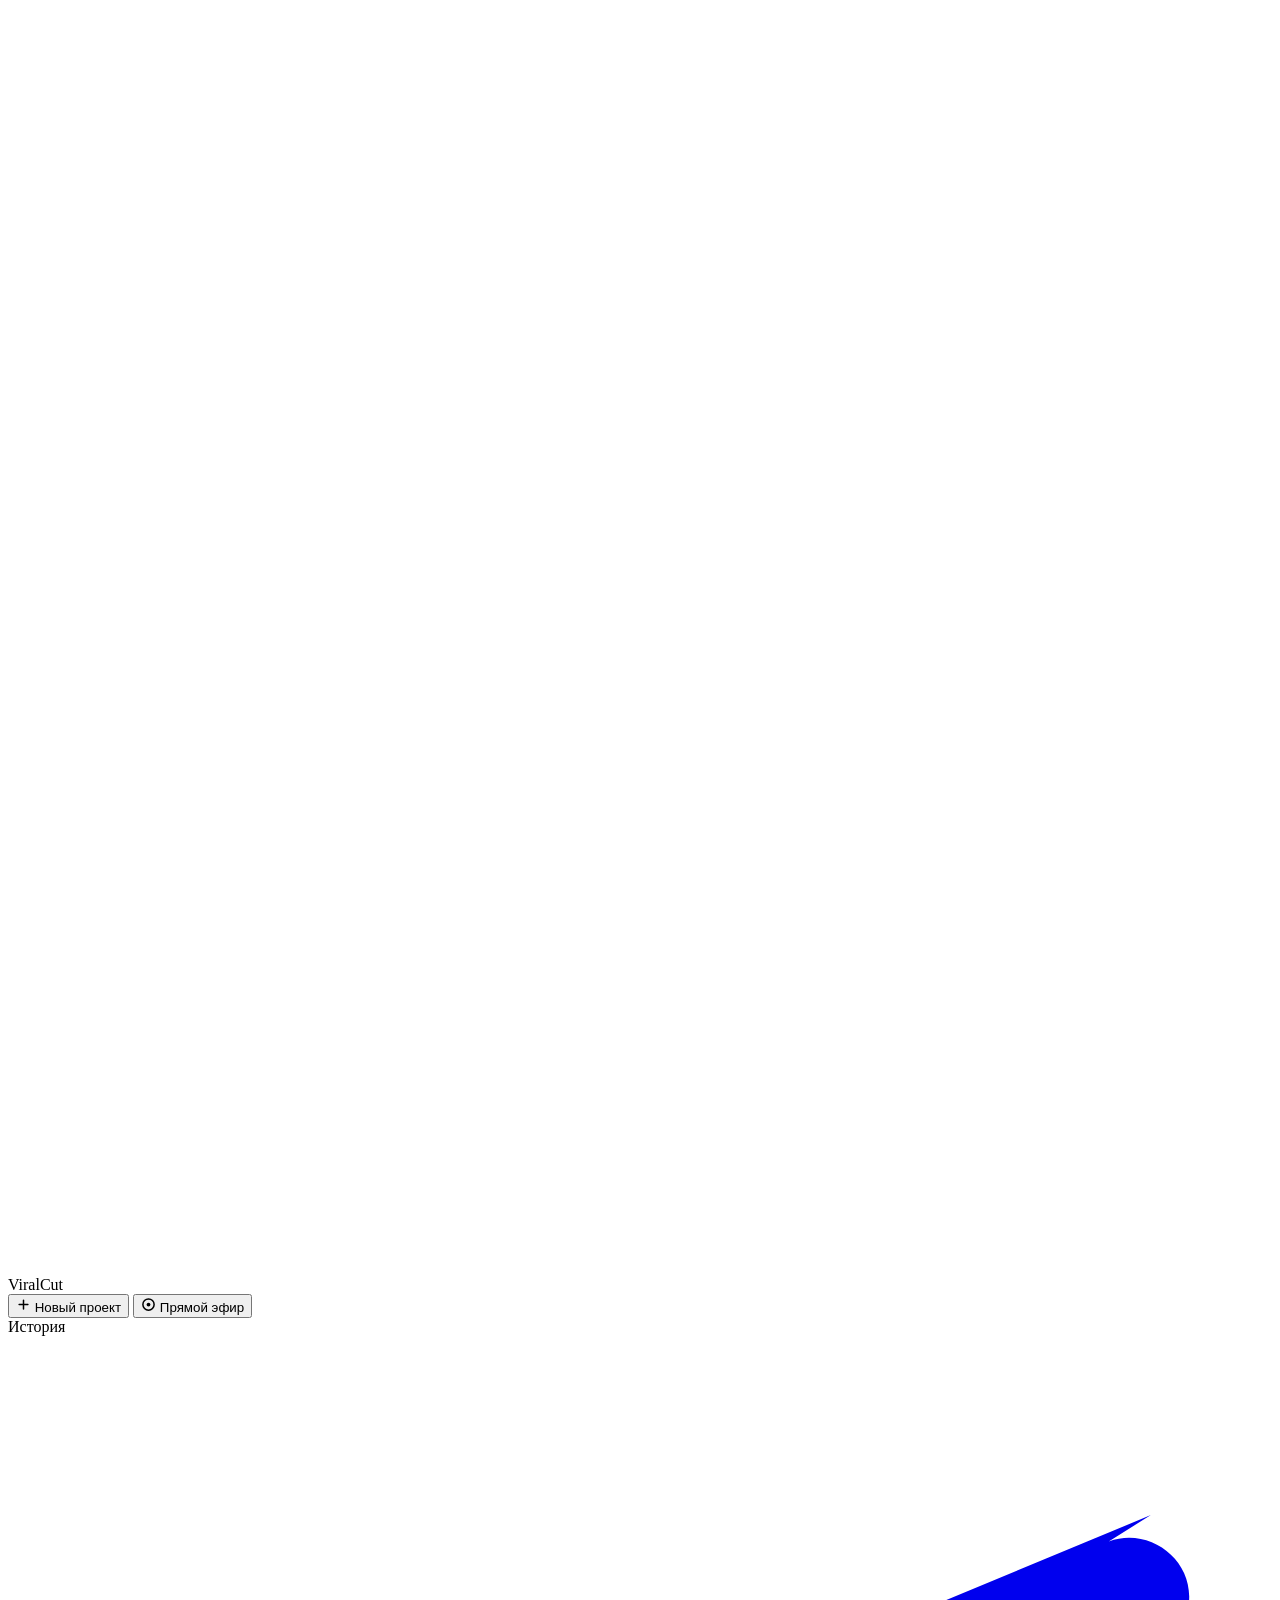
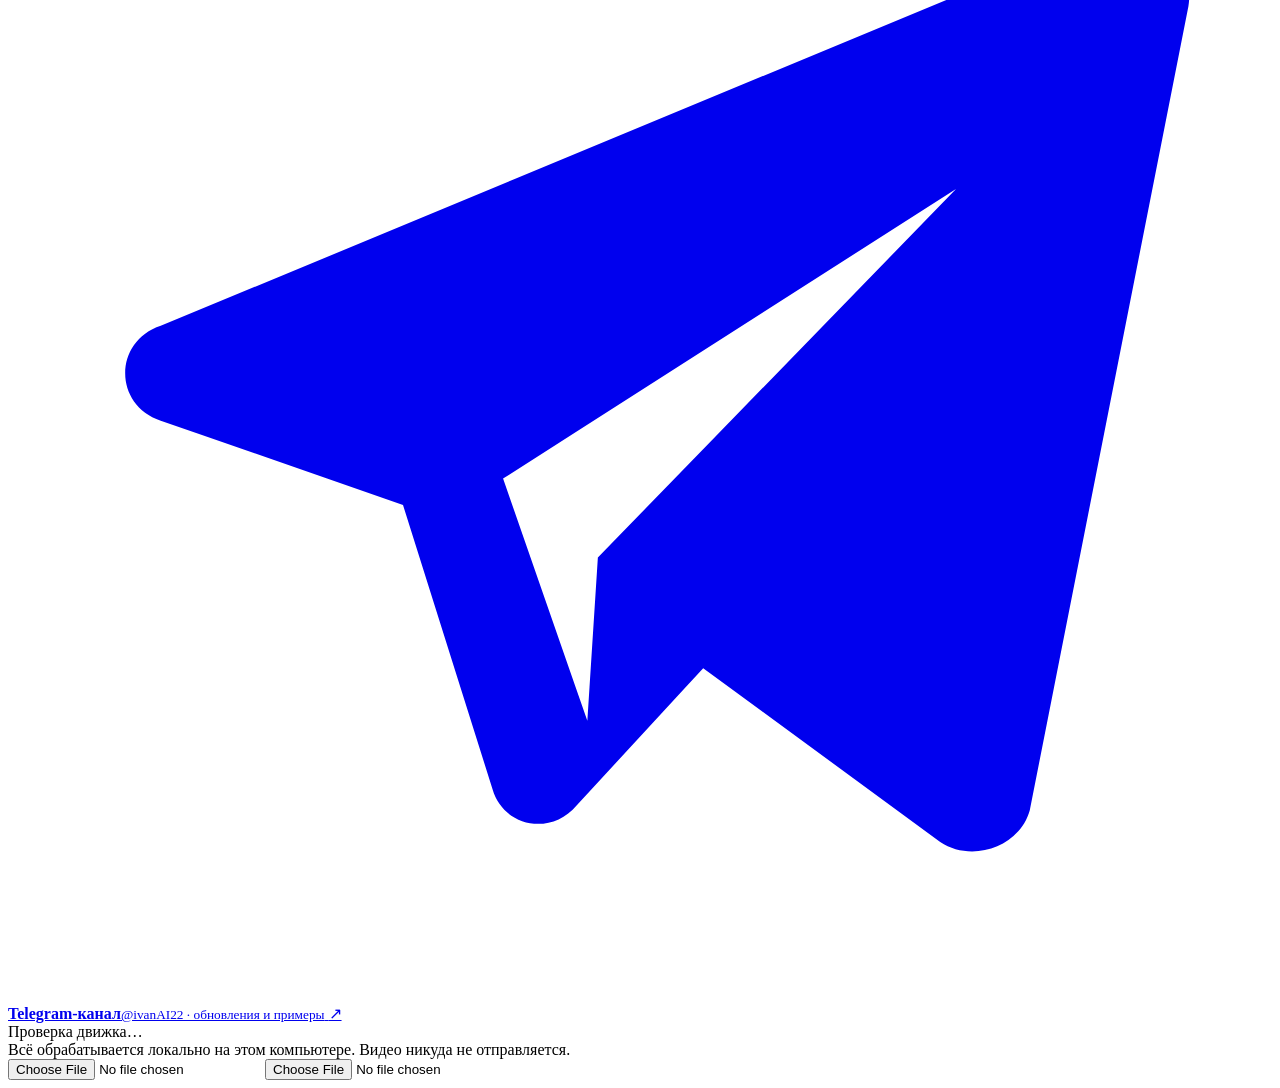
==== web/index.html @ 31178030 "ViralCut 1.2.0: macOS + Windows, Telegram, GitHub Actions" ====
<!doctype html>
<html lang="ru">
<head>
  <meta charset="utf-8" />
  <meta name="viewport" content="width=device-width, initial-scale=1" />
  <title>ViralCut — вирусные нарезки из длинных видео</title>
  <link rel="stylesheet" href="/static/styles.css" />
  <link rel="stylesheet" id="customFontsCss" href="/api/fonts.css" />
  <link rel="icon" href="data:image/svg+xml,%3Csvg xmlns='http://www.w3.org/2000/svg' viewBox='0 0 32 32'%3E%3Crect width='32' height='32' rx='8' fill='%238b5cf6'/%3E%3Cpath d='M18 5 9 18h6l-1 9 9-13h-6l1-9z' fill='white'/%3E%3C/svg%3E" />
</head>
<body>
  <div class="app">
    <aside class="sidebar">
      <div class="brand">
        <span class="brand-mark">
          <svg viewBox="0 0 24 24" fill="none" stroke="white" stroke-width="2.2" stroke-linecap="round" stroke-linejoin="round">
            <path d="M13 2 4.5 14H11l-1 8 8.5-12H12l1-8z" fill="white" stroke="none"/>
          </svg>
        </span>
        ViralCut
      </div>

      <button class="btn-new" id="newBtn">
        <svg width="15" height="15" viewBox="0 0 24 24" fill="none" stroke="currentColor" stroke-width="2.4" stroke-linecap="round"><path d="M12 5v14M5 12h14"/></svg>
        Новый проект
      </button>

      <button class="btn-new" id="streamBtn">
        <svg width="15" height="15" viewBox="0 0 24 24" fill="none" stroke="currentColor" stroke-width="2.4" stroke-linecap="round"><circle cx="12" cy="12" r="9"/><circle cx="12" cy="12" r="3" fill="currentColor" stroke="none"/></svg>
        Прямой эфир
      </button>

      <div class="side-label">История</div>
      <div class="project-list" id="projectList"></div>

      <a class="tg-card" href="https://t.me/ivanAI22" data-external="https://t.me/ivanAI22" target="_blank" rel="noopener">
        <span class="tg-ico">
          <svg viewBox="0 0 24 24" fill="currentColor"><path d="M21.7 3.4 2.9 11.2c-.9.3-.9 1.5 0 1.8l4.6 1.6 1.7 5.4c.2.7 1.1.9 1.6.3l2.4-2.6 4.5 3.3c.6.4 1.5.1 1.7-.6l3-15.2c.2-.9-.7-1.6-1.5-1.3zM9.4 14.1l8.6-5.5-6.8 7-.2 3.1-1.6-4.6z"/></svg>
        </span>
        <span class="tg-text"><b>Telegram-канал</b><small>@ivanAI22 · обновления и примеры</small></span>
        <span class="tg-arrow">↗</span>
      </a>

      <div class="side-foot">
        <div class="health" id="health"><span class="dot"></span><span id="healthText">Проверка движка…</span></div>
        <div class="hint">Всё обрабатывается локально на этом компьютере. Видео никуда не отправляется.</div>
      </div>
    </aside>

    <main class="main" id="main"></main>
  </div>

  <div class="modal hidden" id="modal"></div>
  <div id="toasts"></div>
  <input type="file" id="fileInput" accept="video/*" class="hidden" />
  <input type="file" id="fontInput" accept=".ttf,.otf,font/ttf,font/otf" class="hidden" />

  <script src="/static/app.js"></script>
</body>
</html>
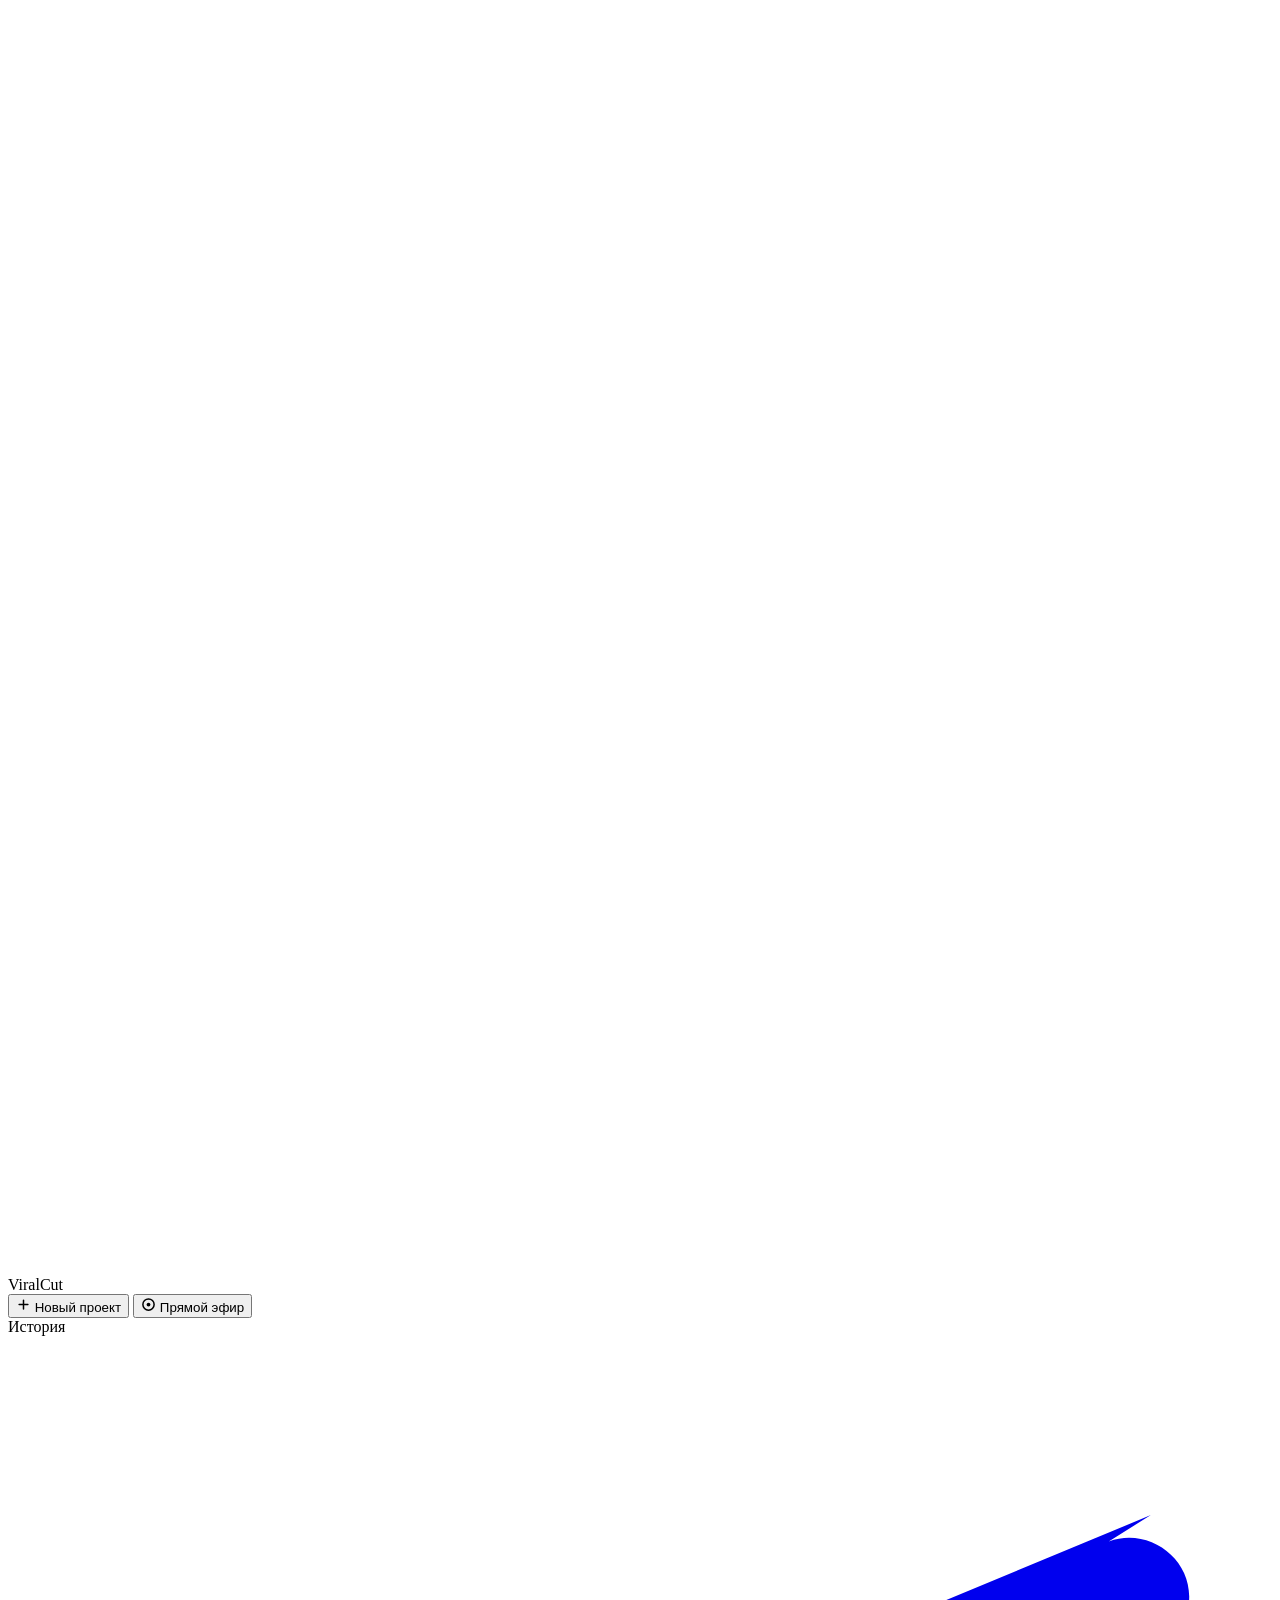
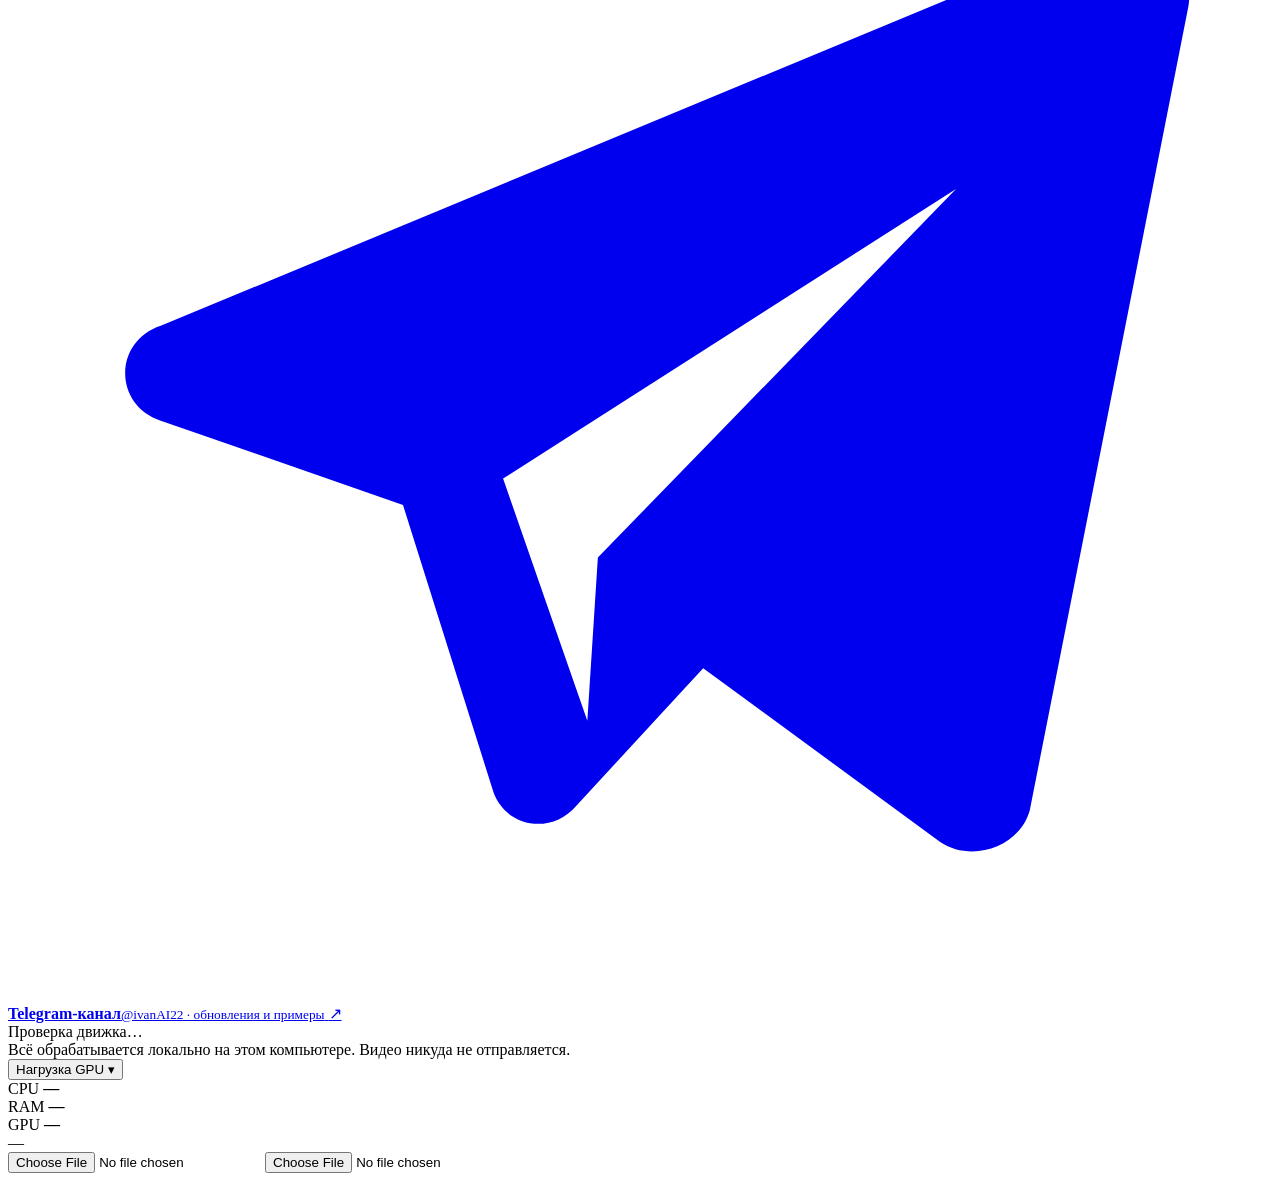
==== commit 3819da2c: "ViralCut 1.5.1: виджет нагрузки, фильтр рекламы, HD-фрагменты - Виджет «Нагрузка»: плавающая панель " ====
--- a/web/index.html
+++ b/web/index.html
@@ -33,6 +33,17 @@
       <div class="side-label">История</div>
       <div class="project-list" id="projectList"></div>
 
+      <a class="update-card" id="updateCard" hidden target="_blank" rel="noopener">
+        <span class="update-ico" aria-hidden="true">
+          <svg viewBox="0 0 24 24" fill="none" stroke="currentColor" stroke-width="2.2" stroke-linecap="round" stroke-linejoin="round"><path d="M12 4v11m0 0 4-4m-4 4-4-4M5 19h14"/></svg>
+        </span>
+        <span class="update-text">
+          <b id="updateTitle">Доступно обновление</b>
+          <small id="updateSub">Скачать с GitHub</small>
+        </span>
+        <button class="update-hide" id="updateHide" type="button" title="Скрыть до следующей версии" aria-label="Скрыть до следующей версии">×</button>
+      </a>
+
       <a class="tg-card" href="https://t.me/ivanAI22" data-external="https://t.me/ivanAI22" target="_blank" rel="noopener">
         <span class="tg-ico">
           <svg viewBox="0 0 24 24" fill="currentColor"><path d="M21.7 3.4 2.9 11.2c-.9.3-.9 1.5 0 1.8l4.6 1.6 1.7 5.4c.2.7 1.1.9 1.6.3l2.4-2.6 4.5 3.3c.6.4 1.5.1 1.7-.6l3-15.2c.2-.9-.7-1.6-1.5-1.3zM9.4 14.1l8.6-5.5-6.8 7-.2 3.1-1.6-4.6z"/></svg>
@@ -50,6 +61,36 @@
     <main class="main" id="main"></main>
   </div>
 
+  <div class="hud" id="sysCard">
+    <button class="hud-head" id="sysToggle" type="button" title="Свернуть/развернуть">
+      <span class="hud-dot" id="sysDot"></span>
+      <span class="hud-title">Нагрузка</span>
+      <span class="hud-chip" id="sysHw">GPU</span>
+      <span class="hud-chevron">▾</span>
+    </button>
+    <div class="hud-body" id="sysBody">
+      <div class="sys-row">
+        <span class="sys-label">CPU</span>
+        <span class="sys-bar"><i id="sysCpuBar" style="width:0%"></i></span>
+        <b class="sys-val" id="sysCpuVal">—</b>
+      </div>
+      <div class="sys-row">
+        <span class="sys-label">RAM</span>
+        <span class="sys-bar"><i id="sysRamBar" style="width:0%"></i></span>
+        <b class="sys-val" id="sysRamVal">—</b>
+      </div>
+      <div class="sys-row">
+        <span class="sys-label">GPU</span>
+        <span class="sys-bar"><i id="sysGpuBar" style="width:0%"></i></span>
+        <b class="sys-val" id="sysGpuVal">—</b>
+      </div>
+      <div class="hud-foot">
+        <span id="sysRamText">—</span>
+        <span id="sysJob" class="hud-job"></span>
+      </div>
+    </div>
+  </div>
+
   <div class="modal hidden" id="modal"></div>
   <div id="toasts"></div>
   <input type="file" id="fileInput" accept="video/*" class="hidden" />
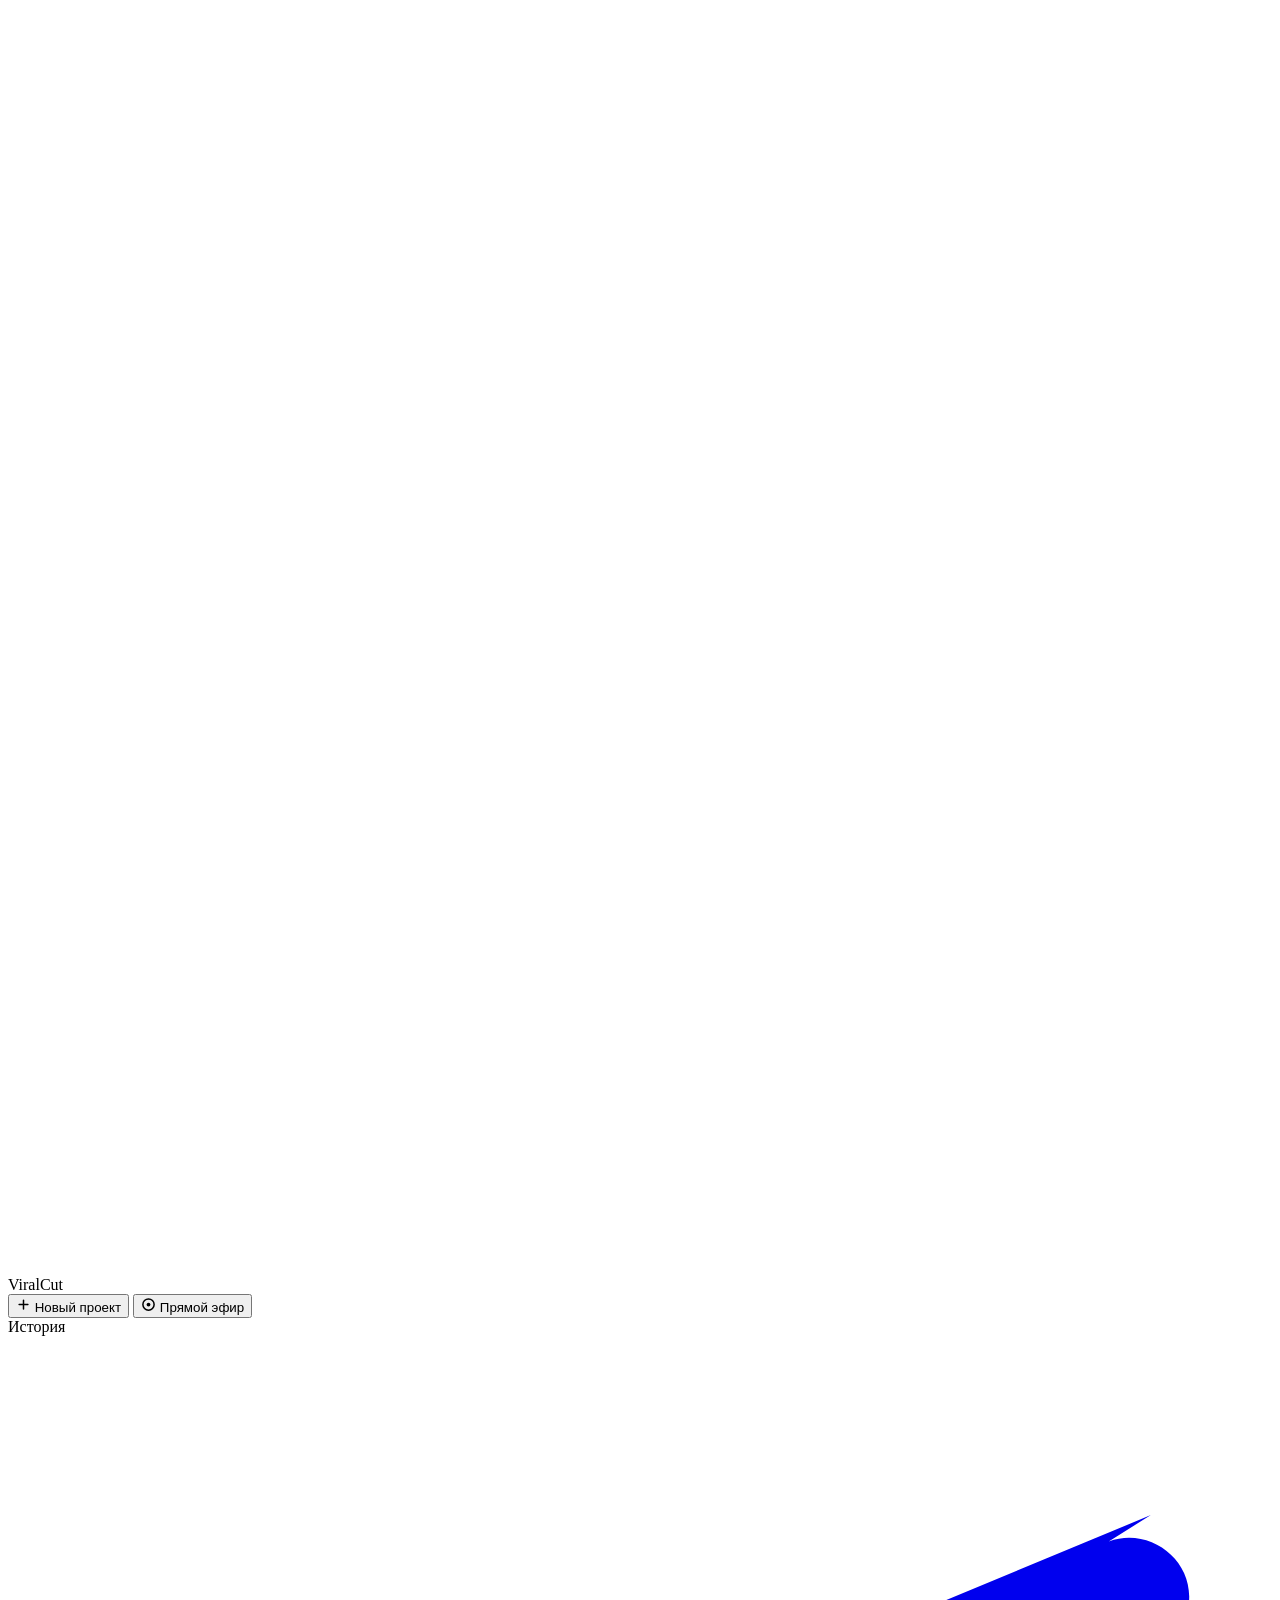
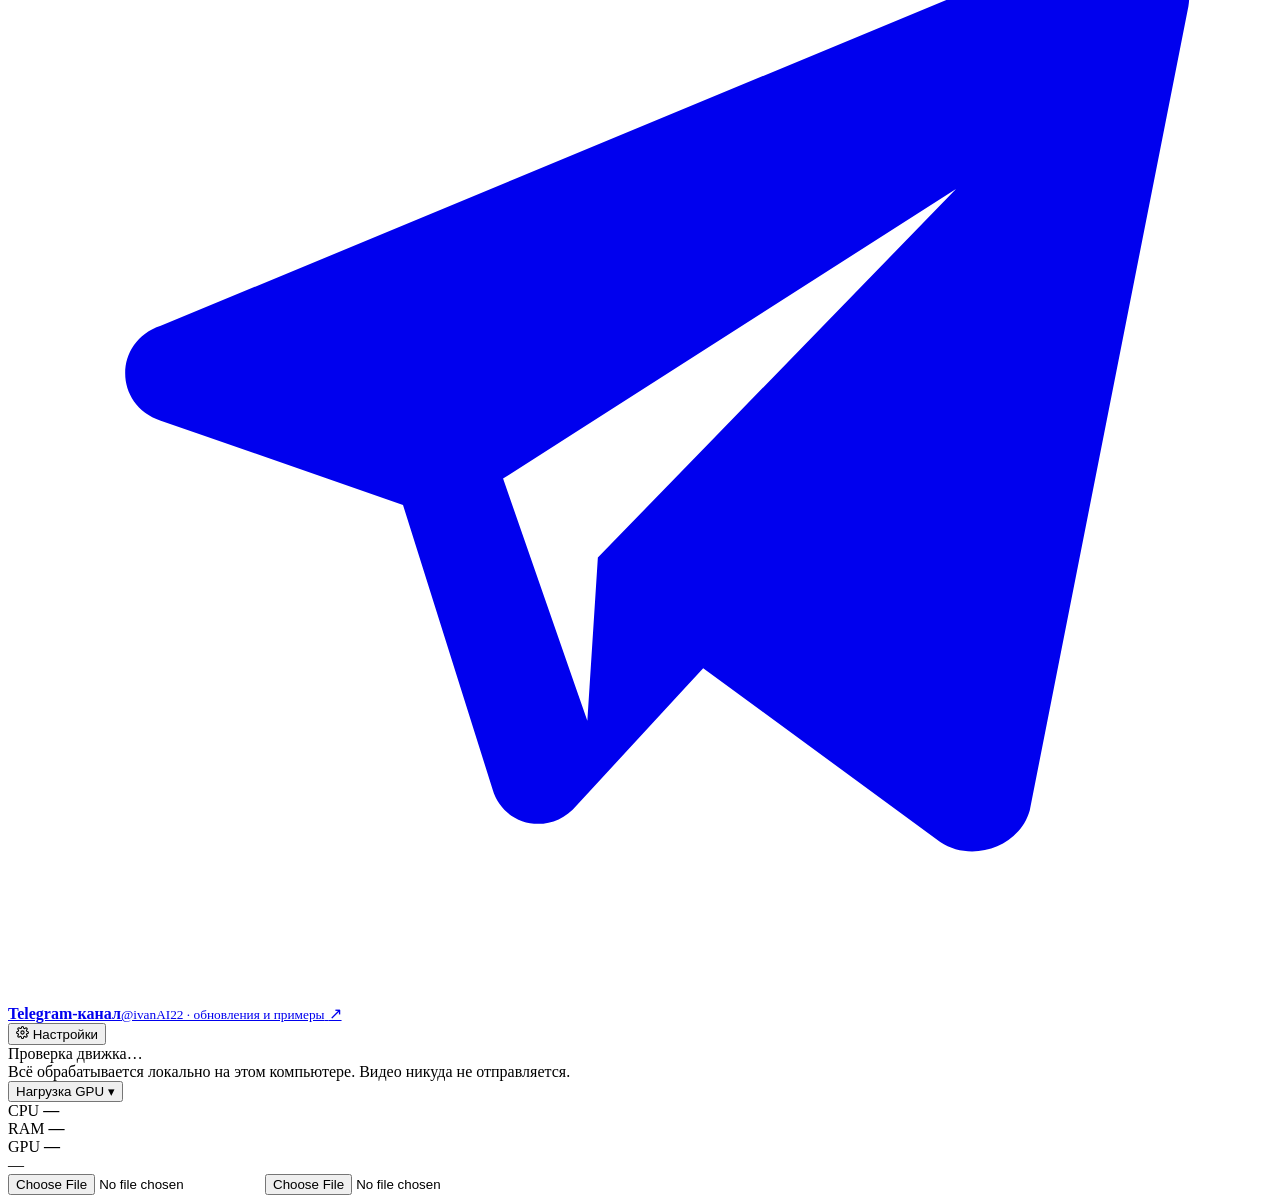
==== commit 135d0fba: "ViralCut 1.5.2: выбор GPU/CPU, свои папки, починка Windows и перетаскиваемый виджет - Настройки: энк" ====
--- a/web/index.html
+++ b/web/index.html
@@ -53,6 +53,10 @@
       </a>
 
       <div class="side-foot">
+        <button class="settings-btn" id="settingsBtn" type="button">
+          <svg viewBox="0 0 24 24" width="13" height="13" fill="none" stroke="currentColor" stroke-width="2" stroke-linecap="round"><circle cx="12" cy="12" r="3"/><path d="M19.4 15a1.7 1.7 0 0 0 .3 1.9l.1.1a2 2 0 1 1-2.8 2.8l-.1-.1a1.7 1.7 0 0 0-1.9-.3 1.7 1.7 0 0 0-1 1.5V21a2 2 0 1 1-4 0v-.1a1.7 1.7 0 0 0-1.1-1.5 1.7 1.7 0 0 0-1.9.3l-.1.1a2 2 0 1 1-2.8-2.8l.1-.1a1.7 1.7 0 0 0 .3-1.9 1.7 1.7 0 0 0-1.5-1H3a2 2 0 1 1 0-4h.1a1.7 1.7 0 0 0 1.5-1.1 1.7 1.7 0 0 0-.3-1.9l-.1-.1a2 2 0 1 1 2.8-2.8l.1.1a1.7 1.7 0 0 0 1.9.3H9a1.7 1.7 0 0 0 1-1.5V3a2 2 0 1 1 4 0v.1a1.7 1.7 0 0 0 1 1.5 1.7 1.7 0 0 0 1.9-.3l.1-.1a2 2 0 1 1 2.8 2.8l-.1.1a1.7 1.7 0 0 0-.3 1.9V9a1.7 1.7 0 0 0 1.5 1H21a2 2 0 1 1 0 4h-.1a1.7 1.7 0 0 0-1.5 1z"/></svg>
+          Настройки
+        </button>
         <div class="health" id="health"><span class="dot"></span><span id="healthText">Проверка движка…</span></div>
         <div class="hint">Всё обрабатывается локально на этом компьютере. Видео никуда не отправляется.</div>
       </div>
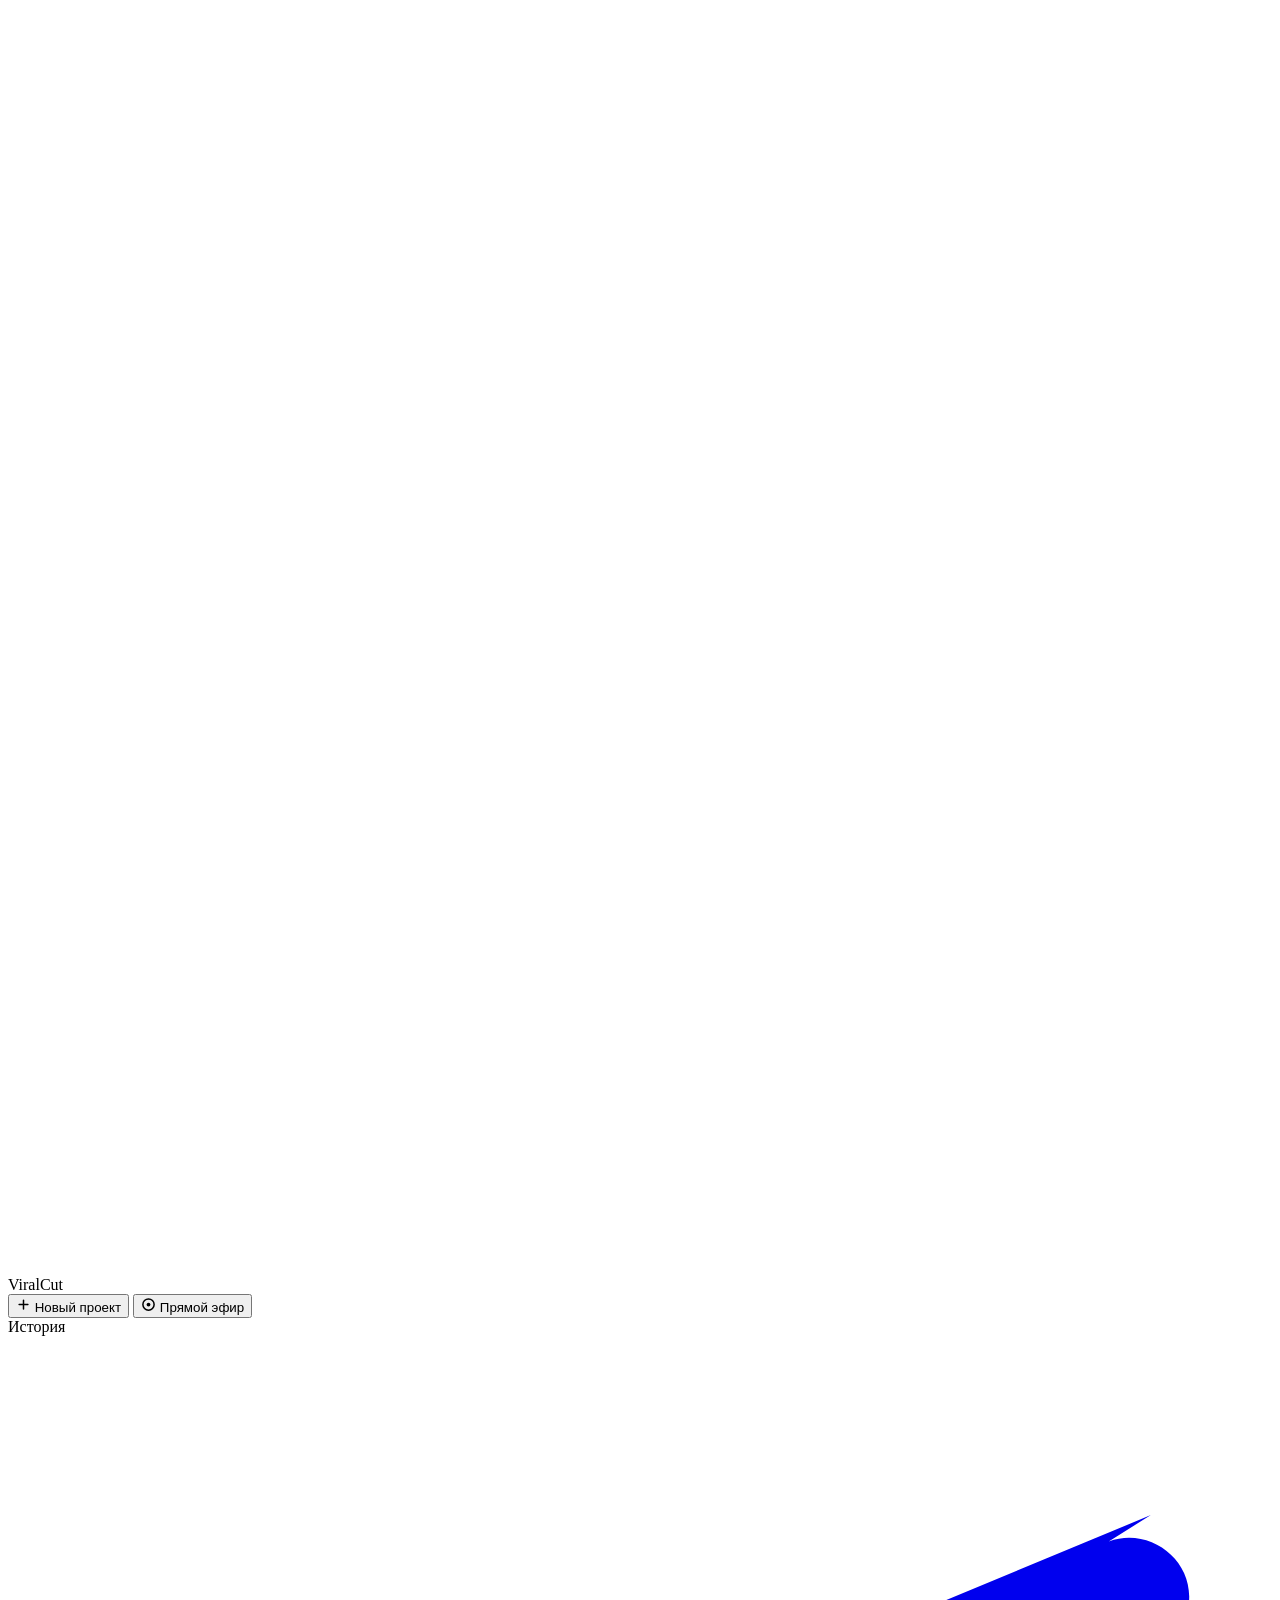
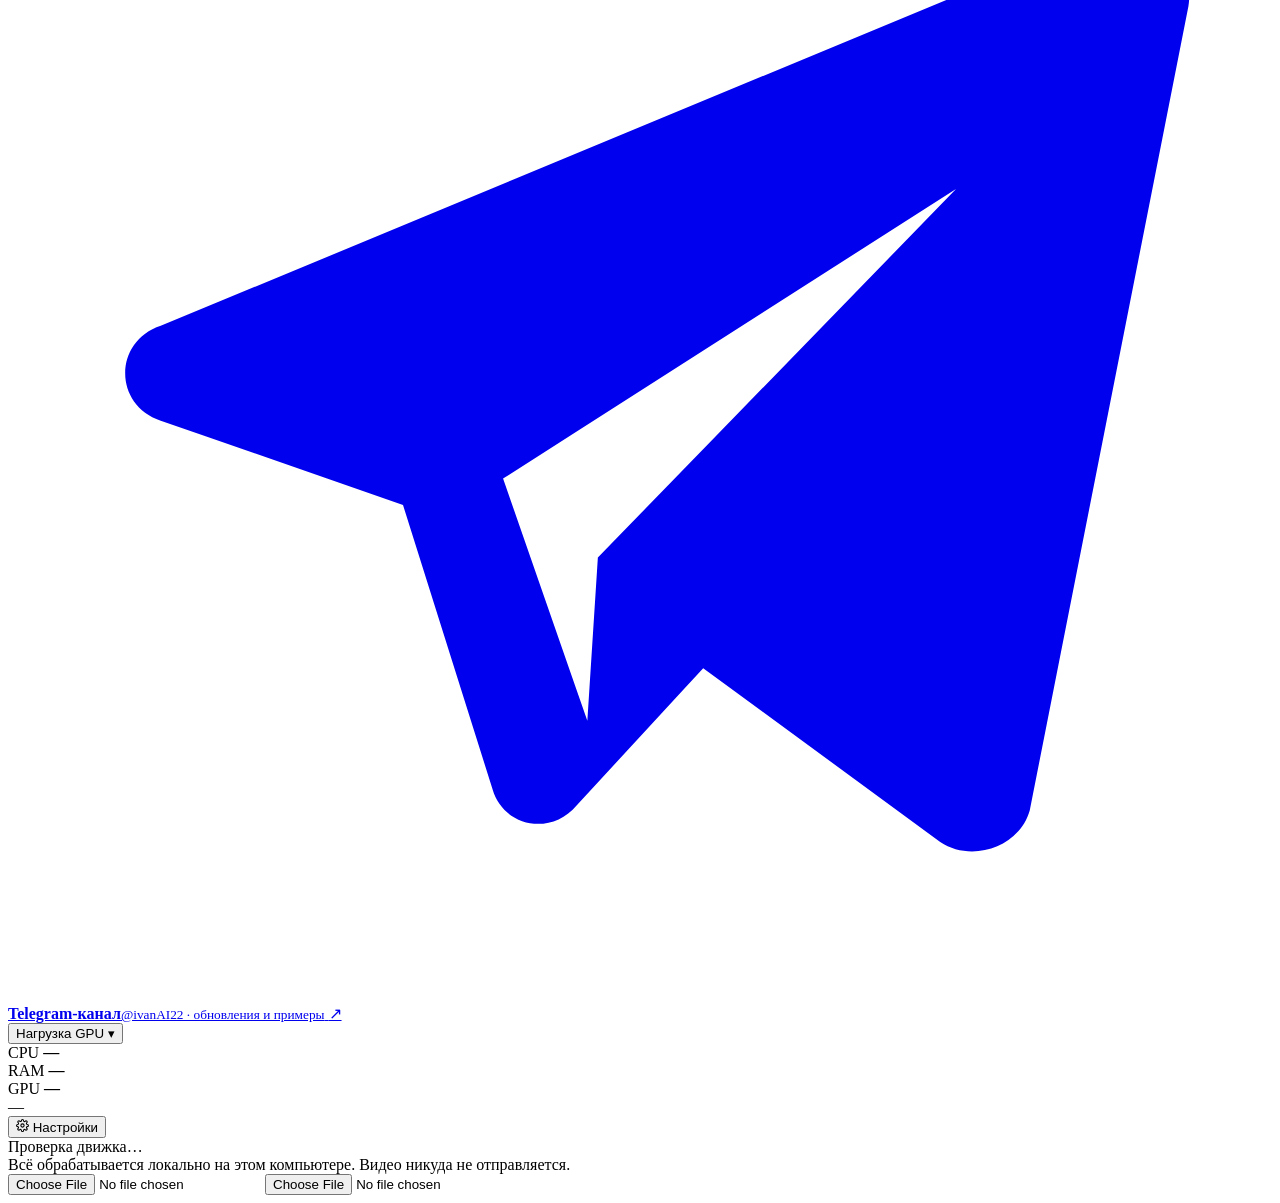
==== commit 8ad78a27: "ViralCut 1.5.9: оформление, субтитры и Windows GPU" ====
--- a/web/index.html
+++ b/web/index.html
@@ -53,46 +53,47 @@
       </a>
 
       <div class="side-foot">
+        <div class="hud-dock" id="hudDock">
+          <div class="hud collapsed" id="sysCard">
+            <button class="hud-head" id="sysToggle" type="button" aria-expanded="false" aria-controls="sysBody" title="Свернуть/развернуть">
+              <span class="hud-dot" id="sysDot"></span>
+              <span class="hud-title">Нагрузка</span>
+              <span class="hud-chip" id="sysHw">GPU</span>
+              <span class="hud-chevron">▾</span>
+            </button>
+            <div class="hud-body" id="sysBody">
+              <div class="sys-row">
+                <span class="sys-label">CPU</span>
+                <span class="sys-bar"><i id="sysCpuBar" style="width:0%"></i></span>
+                <b class="sys-val" id="sysCpuVal">—</b>
+              </div>
+              <div class="sys-row">
+                <span class="sys-label">RAM</span>
+                <span class="sys-bar"><i id="sysRamBar" style="width:0%"></i></span>
+                <b class="sys-val" id="sysRamVal">—</b>
+              </div>
+              <div class="sys-row">
+                <span class="sys-label">GPU</span>
+                <span class="sys-bar"><i id="sysGpuBar" style="width:0%"></i></span>
+                <b class="sys-val" id="sysGpuVal">—</b>
+              </div>
+              <div class="hud-foot">
+                <span id="sysRamText">—</span>
+                <span id="sysJob" class="hud-job"></span>
+              </div>
+            </div>
+          </div>
+        </div>
         <button class="settings-btn" id="settingsBtn" type="button">
           <svg viewBox="0 0 24 24" width="13" height="13" fill="none" stroke="currentColor" stroke-width="2" stroke-linecap="round"><circle cx="12" cy="12" r="3"/><path d="M19.4 15a1.7 1.7 0 0 0 .3 1.9l.1.1a2 2 0 1 1-2.8 2.8l-.1-.1a1.7 1.7 0 0 0-1.9-.3 1.7 1.7 0 0 0-1 1.5V21a2 2 0 1 1-4 0v-.1a1.7 1.7 0 0 0-1.1-1.5 1.7 1.7 0 0 0-1.9.3l-.1.1a2 2 0 1 1-2.8-2.8l.1-.1a1.7 1.7 0 0 0 .3-1.9 1.7 1.7 0 0 0-1.5-1H3a2 2 0 1 1 0-4h.1a1.7 1.7 0 0 0 1.5-1.1 1.7 1.7 0 0 0-.3-1.9l-.1-.1a2 2 0 1 1 2.8-2.8l.1.1a1.7 1.7 0 0 0 1.9.3H9a1.7 1.7 0 0 0 1-1.5V3a2 2 0 1 1 4 0v.1a1.7 1.7 0 0 0 1 1.5 1.7 1.7 0 0 0 1.9-.3l.1-.1a2 2 0 1 1 2.8 2.8l-.1.1a1.7 1.7 0 0 0-.3 1.9V9a1.7 1.7 0 0 0 1.5 1H21a2 2 0 1 1 0 4h-.1a1.7 1.7 0 0 0-1.5 1z"/></svg>
           Настройки
         </button>
-        <div class="health" id="health"><span class="dot"></span><span id="healthText">Проверка движка…</span></div>
+        <div class="health" id="health"><span class="dot"></span><span id="healthText">Проверка движка…</span><small class="app-version" id="appVersion"></small></div>
         <div class="hint">Всё обрабатывается локально на этом компьютере. Видео никуда не отправляется.</div>
       </div>
     </aside>
 
     <main class="main" id="main"></main>
-  </div>
-
-  <div class="hud" id="sysCard">
-    <button class="hud-head" id="sysToggle" type="button" title="Свернуть/развернуть">
-      <span class="hud-dot" id="sysDot"></span>
-      <span class="hud-title">Нагрузка</span>
-      <span class="hud-chip" id="sysHw">GPU</span>
-      <span class="hud-chevron">▾</span>
-    </button>
-    <div class="hud-body" id="sysBody">
-      <div class="sys-row">
-        <span class="sys-label">CPU</span>
-        <span class="sys-bar"><i id="sysCpuBar" style="width:0%"></i></span>
-        <b class="sys-val" id="sysCpuVal">—</b>
-      </div>
-      <div class="sys-row">
-        <span class="sys-label">RAM</span>
-        <span class="sys-bar"><i id="sysRamBar" style="width:0%"></i></span>
-        <b class="sys-val" id="sysRamVal">—</b>
-      </div>
-      <div class="sys-row">
-        <span class="sys-label">GPU</span>
-        <span class="sys-bar"><i id="sysGpuBar" style="width:0%"></i></span>
-        <b class="sys-val" id="sysGpuVal">—</b>
-      </div>
-      <div class="hud-foot">
-        <span id="sysRamText">—</span>
-        <span id="sysJob" class="hud-job"></span>
-      </div>
-    </div>
   </div>
 
   <div class="modal hidden" id="modal"></div>
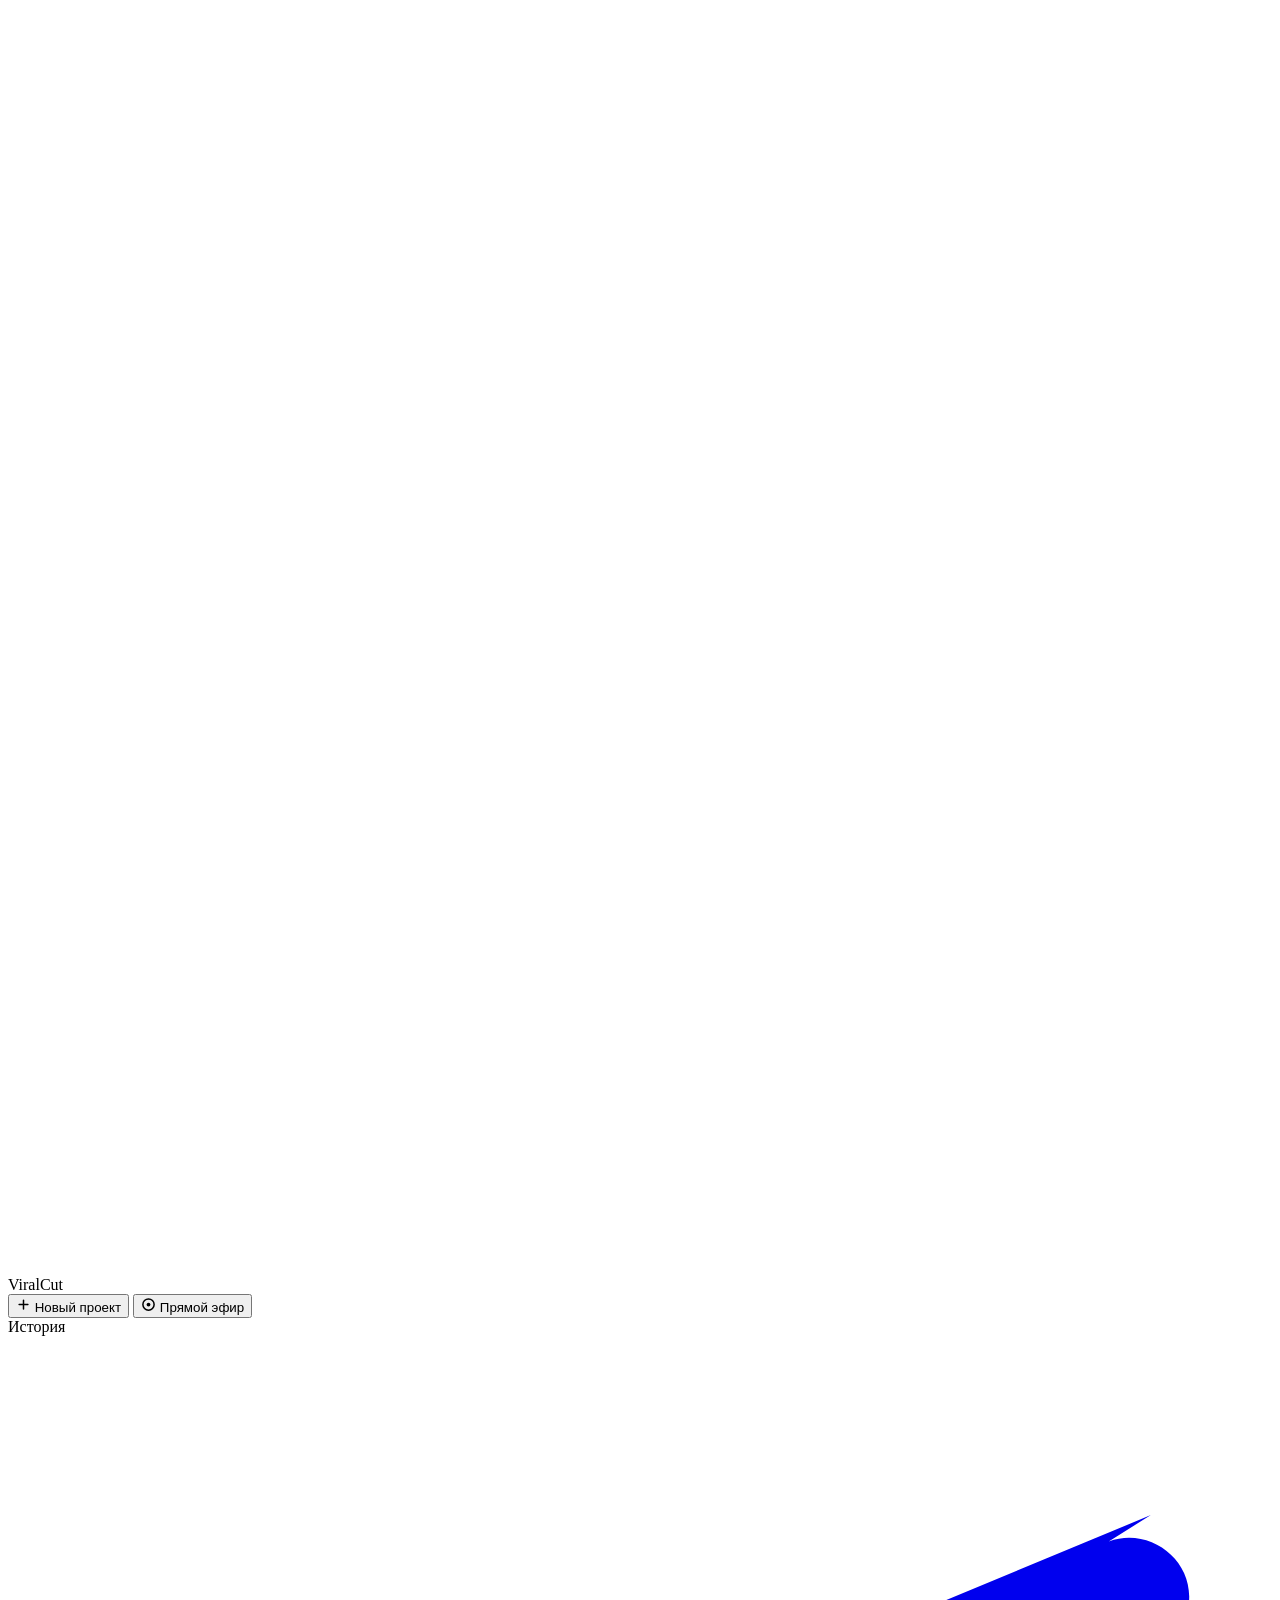
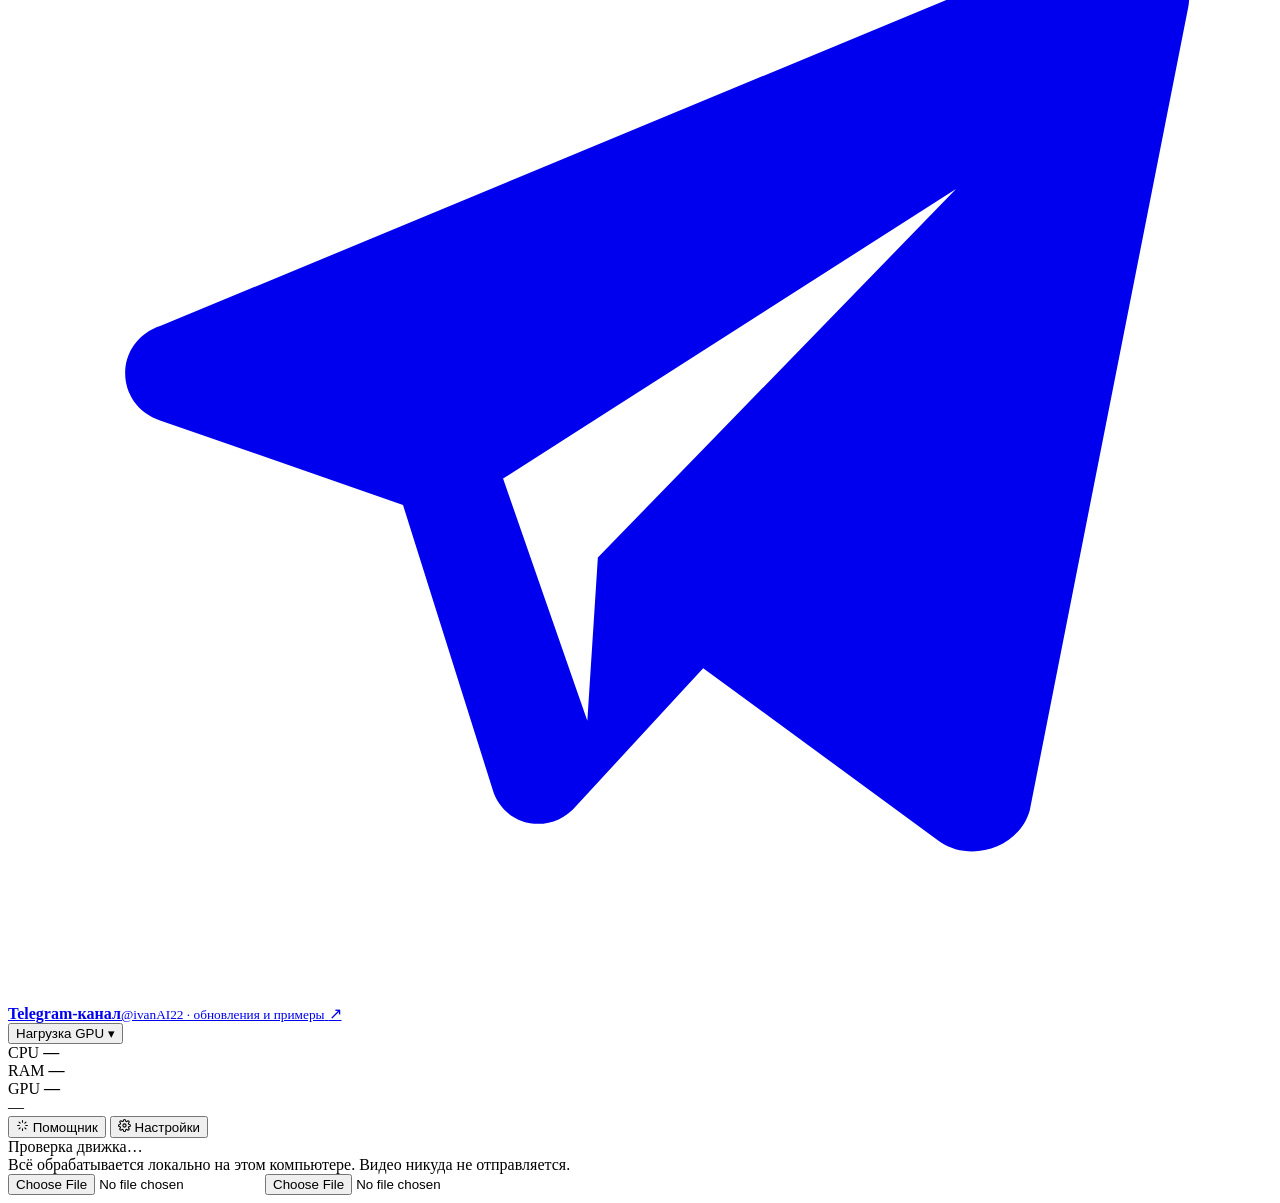
==== commit 15de3d07: "1.5.16: встроенный помощник — приветствие при запуске, панель и 15 разделов знаний Помощник открывае" ====
--- a/web/index.html
+++ b/web/index.html
@@ -84,6 +84,10 @@
             </div>
           </div>
         </div>
+        <button class="settings-btn" id="helpBtn" type="button" title="Помощник: расскажет, как всё устроено">
+          <svg viewBox="0 0 24 24" width="13" height="13" fill="none" stroke="currentColor" stroke-width="2" stroke-linecap="round" stroke-linejoin="round"><path d="M12 3v3m0 12v3M3 12h3m12 0h3M5.6 5.6l2.1 2.1m8.6 8.6 2.1 2.1m0-12.8-2.1 2.1M7.7 16.3l-2.1 2.1"/></svg>
+          Помощник
+        </button>
         <button class="settings-btn" id="settingsBtn" type="button">
           <svg viewBox="0 0 24 24" width="13" height="13" fill="none" stroke="currentColor" stroke-width="2" stroke-linecap="round"><circle cx="12" cy="12" r="3"/><path d="M19.4 15a1.7 1.7 0 0 0 .3 1.9l.1.1a2 2 0 1 1-2.8 2.8l-.1-.1a1.7 1.7 0 0 0-1.9-.3 1.7 1.7 0 0 0-1 1.5V21a2 2 0 1 1-4 0v-.1a1.7 1.7 0 0 0-1.1-1.5 1.7 1.7 0 0 0-1.9.3l-.1.1a2 2 0 1 1-2.8-2.8l.1-.1a1.7 1.7 0 0 0 .3-1.9 1.7 1.7 0 0 0-1.5-1H3a2 2 0 1 1 0-4h.1a1.7 1.7 0 0 0 1.5-1.1 1.7 1.7 0 0 0-.3-1.9l-.1-.1a2 2 0 1 1 2.8-2.8l.1.1a1.7 1.7 0 0 0 1.9.3H9a1.7 1.7 0 0 0 1-1.5V3a2 2 0 1 1 4 0v.1a1.7 1.7 0 0 0 1 1.5 1.7 1.7 0 0 0 1.9-.3l.1-.1a2 2 0 1 1 2.8 2.8l-.1.1a1.7 1.7 0 0 0-.3 1.9V9a1.7 1.7 0 0 0 1.5 1H21a2 2 0 1 1 0 4h-.1a1.7 1.7 0 0 0-1.5 1z"/></svg>
           Настройки
